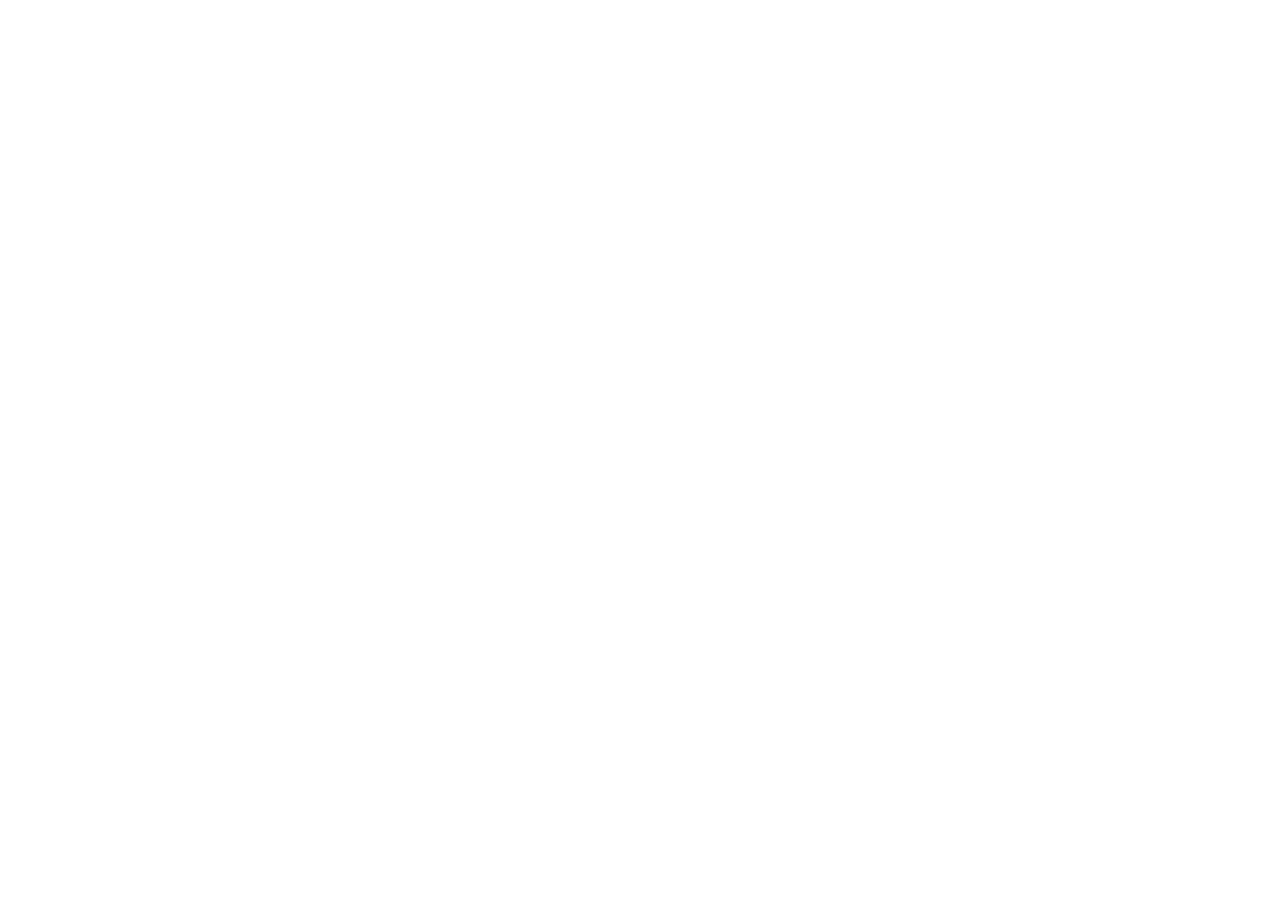
==== quotes-gen/index.html @ adf081af "starting quotes gen project" ====
<!DOCTYPE html>
<html lang="en">
<head>
    <meta charset="UTF-8">
    <meta http-equiv="X-UA-Compatible" content="IE=edge">
    <meta name="viewport" content="width=device-width, initial-scale=1.0">
    <title>Quotes Generator</title>
</head>
<body>
    
</body>
</html>
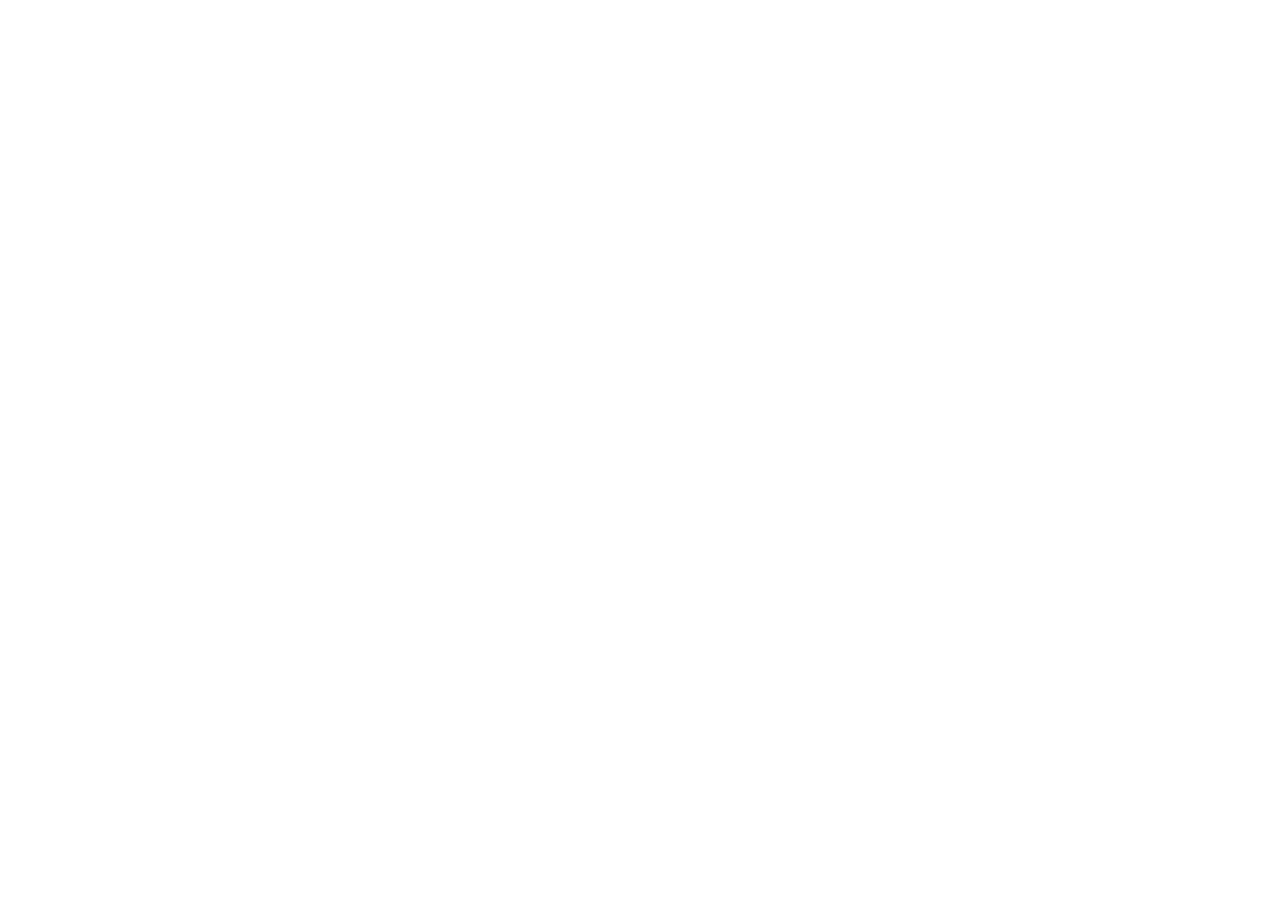
==== commit 5005485d: "adding new elements to html" ====
--- a/quotes-gen/index.html
+++ b/quotes-gen/index.html
@@ -1,12 +1,31 @@
 <!DOCTYPE html>
 <html lang="en">
+
 <head>
     <meta charset="UTF-8">
     <meta http-equiv="X-UA-Compatible" content="IE=edge">
     <meta name="viewport" content="width=device-width, initial-scale=1.0">
     <title>Quotes Generator</title>
+    <link href="https://cdn.jsdelivr.net/npm/bootstrap@5.0.2/dist/css/bootstrap.min.css" rel="stylesheet"
+        integrity="sha384-EVSTQN3/azprG1Anm3QDgpJLIm9Nao0Yz1ztcQTwFspd3yD65VohhpuuCOmLASjC" crossorigin="anonymous">
+    <link rel="stylesheet" href="style.css">
 </head>
+
 <body>
-    
+    <div class="wrapper">
+        <figure class="quote">
+            <blockquote id="quote"></blockquote>
+            <figcaption>
+                &mdash; <span id="author"></span>
+            </figcaption>
+        </figure>
+        <div class="bt-wrap">
+            <button id="generate">
+                generate
+            </button>
+        </div>
+    </div>
+    <script type="text/javascript" src="script.js"></script>
 </body>
+
 </html>--- a/quotes-gen/style.css
+++ b/quotes-gen/style.css
@@ -0,0 +1,110 @@
+@import url('https://fonts.googleapis.com/css2?family=Montserrat:wght@800&family=Roboto+Slab:wght@300&display=swap');
+
+body {
+    display: flex;
+    justify-content: center;
+    align-items: center;
+    height: calc(100vh - 4em);
+    border: 3px solid rgb(255 255 255 / 36%);
+    /* border-radius: 15px; */
+    margin: 2em;
+}
+
+.wrapper {
+    width: 70vw;
+}
+
+.bt-wrap {
+    display: flex;
+    justify-content: center;
+    margin: 1.5em 0;
+}
+
+.quote {
+    color: #fff;
+    margin: 0;
+    /* background: #eee; */
+    padding: 1em;
+    border-radius: 1em;
+    font-size: 1.2rem;
+}
+
+.quote blockquote {
+    margin: 1em;
+}
+
+.quote figcaption {
+    margin: 1em 2.5em;
+}
+
+#quote {
+    font-size: 3rem;
+    font-family: 'Montserrat', sans-serif;
+}
+
+#author {
+    font-size: 2rem;
+    font-family: 'Roboto Slab', serif;
+}
+
+#generate {
+    background-color: transparent;
+    color: #fff;
+    border: 2px solid #fff;
+    padding: 1em 2em;
+    border-radius: 5px;
+    text-transform: uppercase;
+    font-weight: 700;
+    letter-spacing: 1px;
+    transition: all .3s ease;
+}
+
+#generate:hover {
+    background-color: #fff;
+    color: #000;
+}
+
+.bg0 {
+    background: -webkit-linear-gradient(to right, #1565C0, #b92b27);
+    background: linear-gradient(to right, #1565C0, #b92b27);
+}
+
+.bg1 {
+    background: -webkit-linear-gradient(to right, #f64f59, #c471ed, #12c2e9);
+    background: linear-gradient(to right, #f64f59, #c471ed, #12c2e9);
+}
+
+.bg2 {
+    background: -webkit-linear-gradient(to right, #93291E, #ED213A);
+    background: linear-gradient(to right, #93291E, #ED213A);
+}
+
+.bg3 {
+    background: -webkit-linear-gradient(to right, #f80759, #bc4e9c);
+    background: linear-gradient(to right, #f80759, #bc4e9c);
+}
+
+.bg4 {
+    background: -webkit-linear-gradient(to right, #cc5333, #23074d);
+    background: linear-gradient(to right, #cc5333, #23074d);
+}
+
+.bg5 {
+    background: -webkit-linear-gradient(to right, #1D2671, #C33764);
+    background: linear-gradient(to right, #1D2671, #C33764);
+}
+
+.bg6 {
+    background: -webkit-linear-gradient(to right, #3B4371, #F3904F);
+    background: linear-gradient(to right, #3B4371, #F3904F);
+}
+
+.bg7 {
+    background: -webkit-linear-gradient(to right, #89253e, #3a6186);
+    background: linear-gradient(to right, #89253e, #3a6186);
+}
+
+.bg8 {
+    background: -webkit-linear-gradient(to right, #904e95, #e96443);
+    background: linear-gradient(to right, #904e95, #e96443);
+}